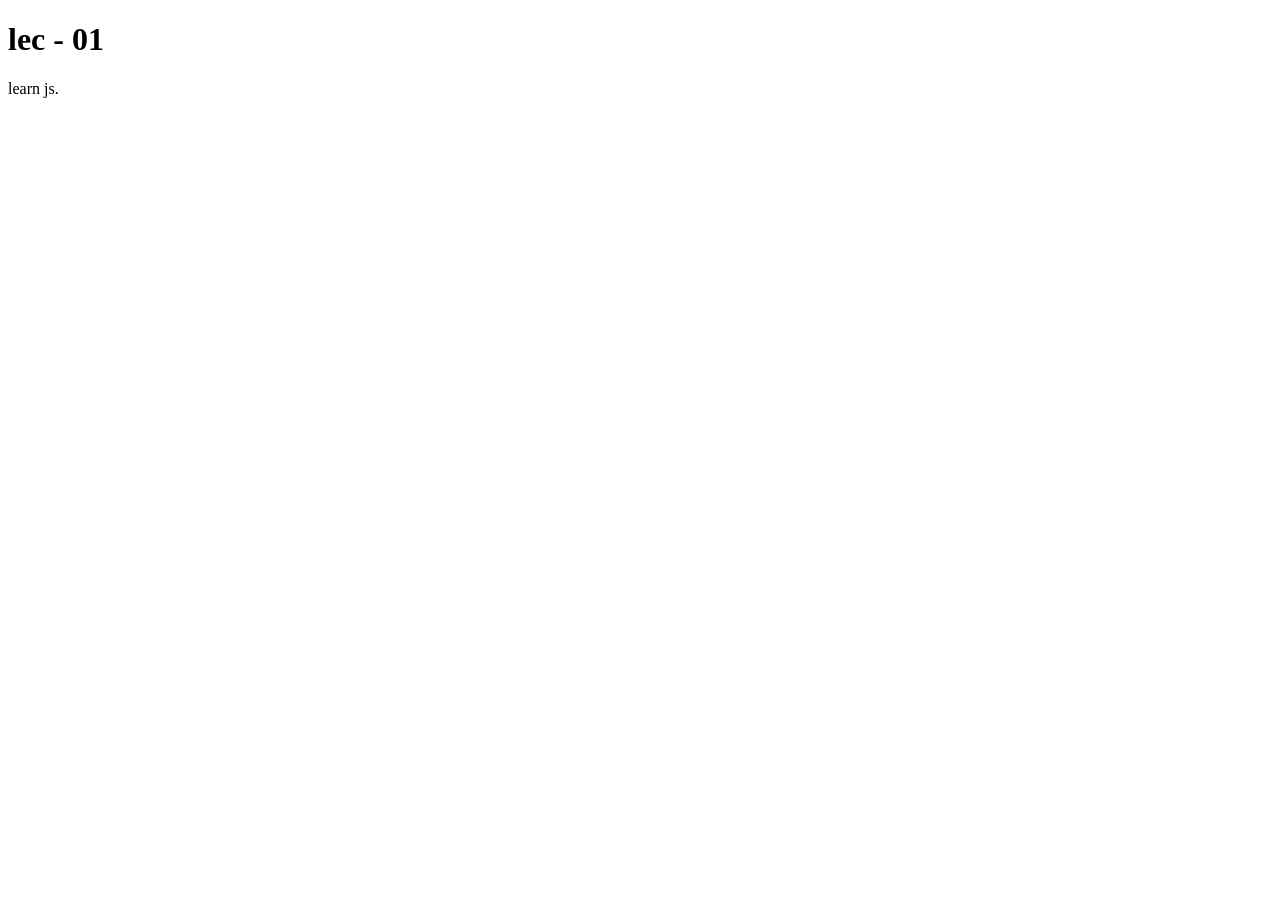
==== Lec 01/index.html @ 8756b0d0 "add first demo file" ====
<!DOCTYPE html>
<html lang="en">
<head>
    <meta charset="UTF-8">
    <meta name="viewport" content="width=device-width, initial-scale=1.0">
    <title>Document</title>
    <link rel="stylesheet" href="script.css">
</head>
<body>
    <h1>lec - 01</h1>
    <p>learn js.</p>

    <script src="one.js"></script>
</body>
</html>
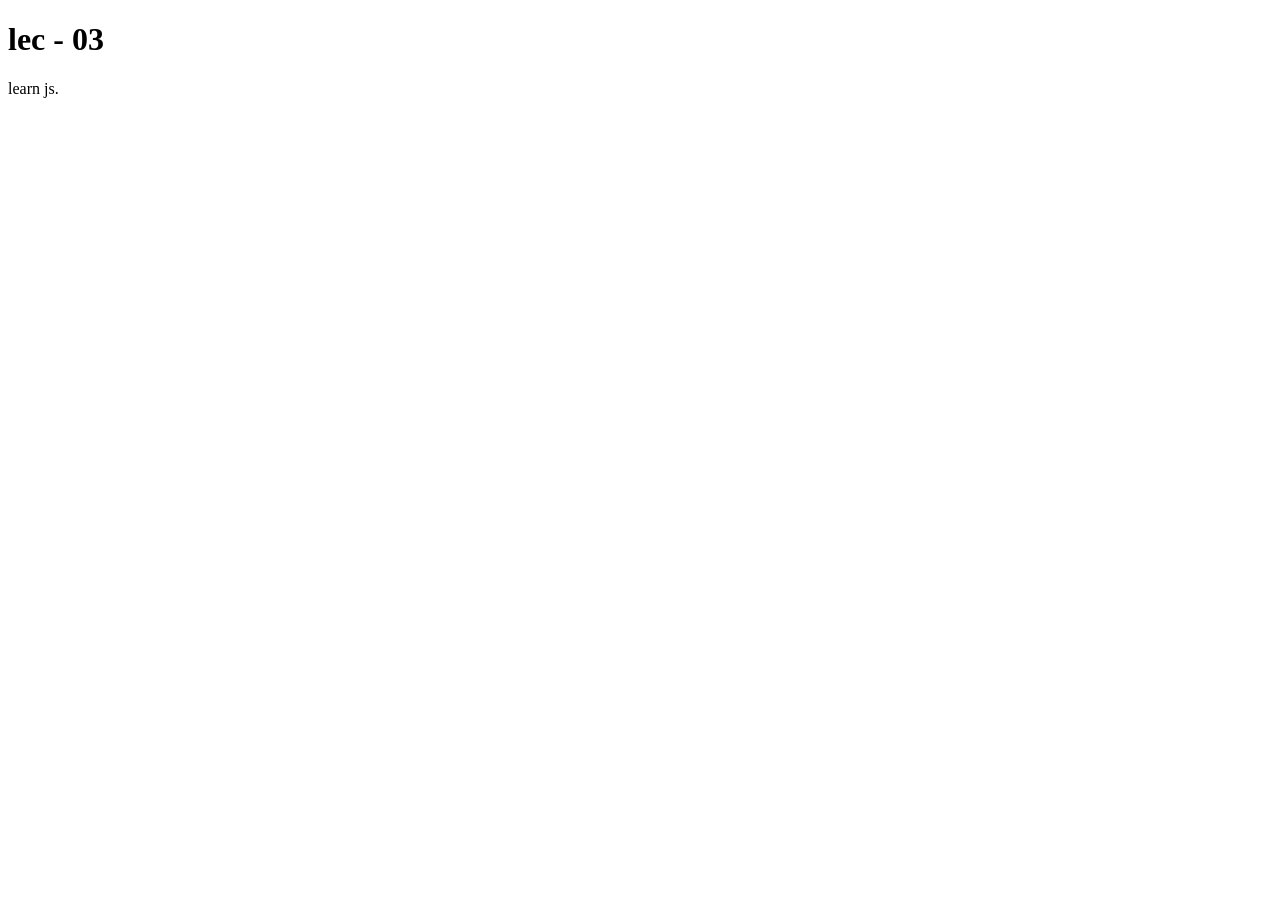
==== commit 8b96f145: "add new loop condepts" ====
--- a/Lec 01/index.html
+++ b/Lec 01/index.html
@@ -7,9 +7,9 @@
     <link rel="stylesheet" href="script.css">
 </head>
 <body>
-    <h1>lec - 01</h1>
+    <h1>lec - 03</h1>
     <p>learn js.</p>
 
-    <script src="one.js"></script>
+    <script src="Three.js"></script>
 </body>
 </html>
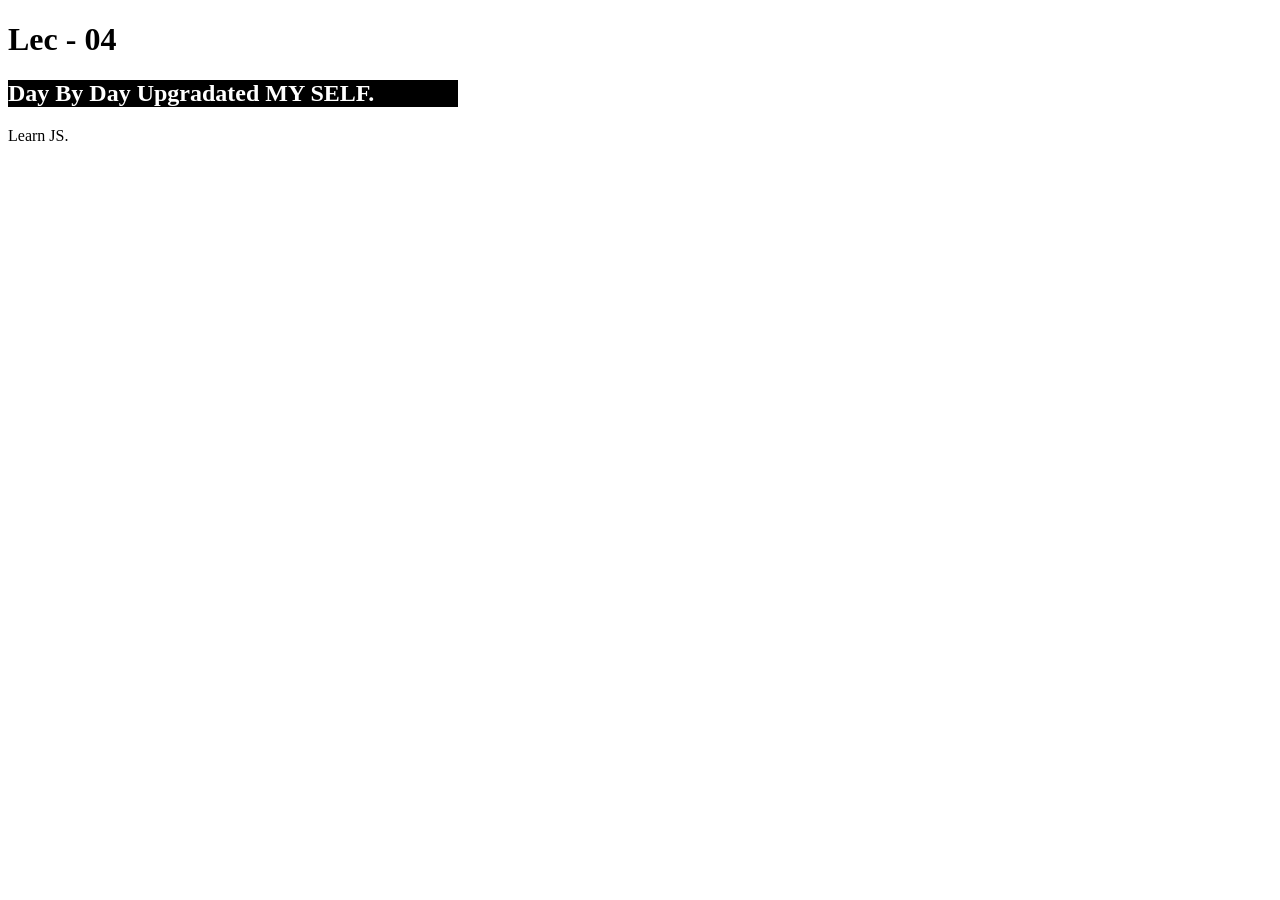
==== commit 36a1958f: "add new styles and changes" ====
--- a/Lec 01/index.html
+++ b/Lec 01/index.html
@@ -7,9 +7,10 @@
     <link rel="stylesheet" href="script.css">
 </head>
 <body>
-    <h1>lec - 03</h1>
-    <p>learn js.</p>
+    <h1>Lec - 04</h1>
+    <h2>Day By Day Upgradated MY SELF.</h2>
+    <p>Learn JS.</p>
 
-    <script src="Three.js"></script>
+    <script src="four.js"></script>
 </body>
 </html>
--- a/Lec 01/script.css
+++ b/Lec 01/script.css
@@ -0,0 +1,5 @@
+h2{
+    color: white;
+    background-color: black;
+    width: 450px;
+}
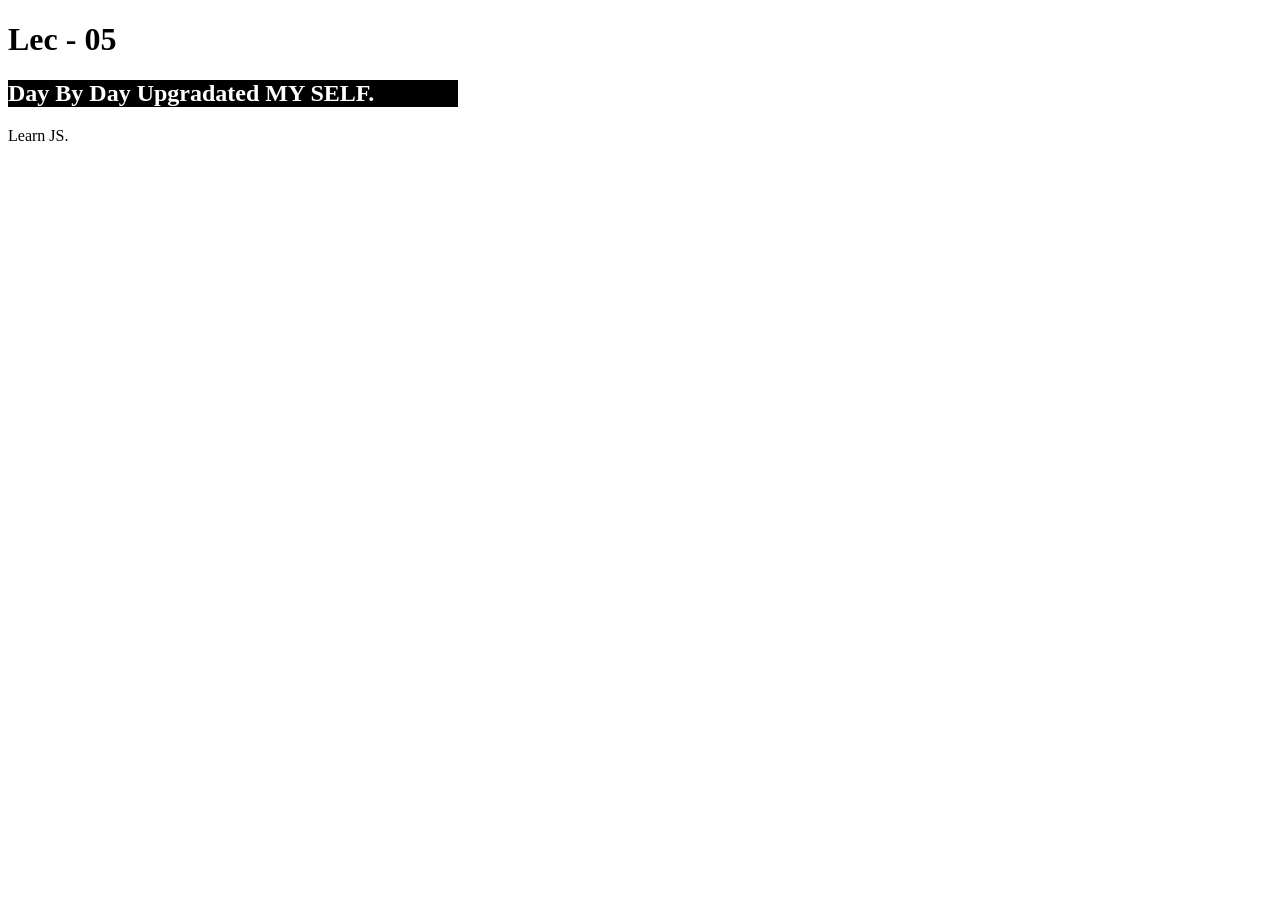
==== commit d4d4d9a2: "add files" ====
--- a/Lec 01/index.html
+++ b/Lec 01/index.html
@@ -7,10 +7,10 @@
     <link rel="stylesheet" href="script.css">
 </head>
 <body>
-    <h1>Lec - 04</h1>
+    <h1>Lec - 05</h1>
     <h2>Day By Day Upgradated MY SELF.</h2>
     <p>Learn JS.</p>
 
-    <script src="four.js"></script>
+    <script src="five.js"></script>
 </body>
 </html>
